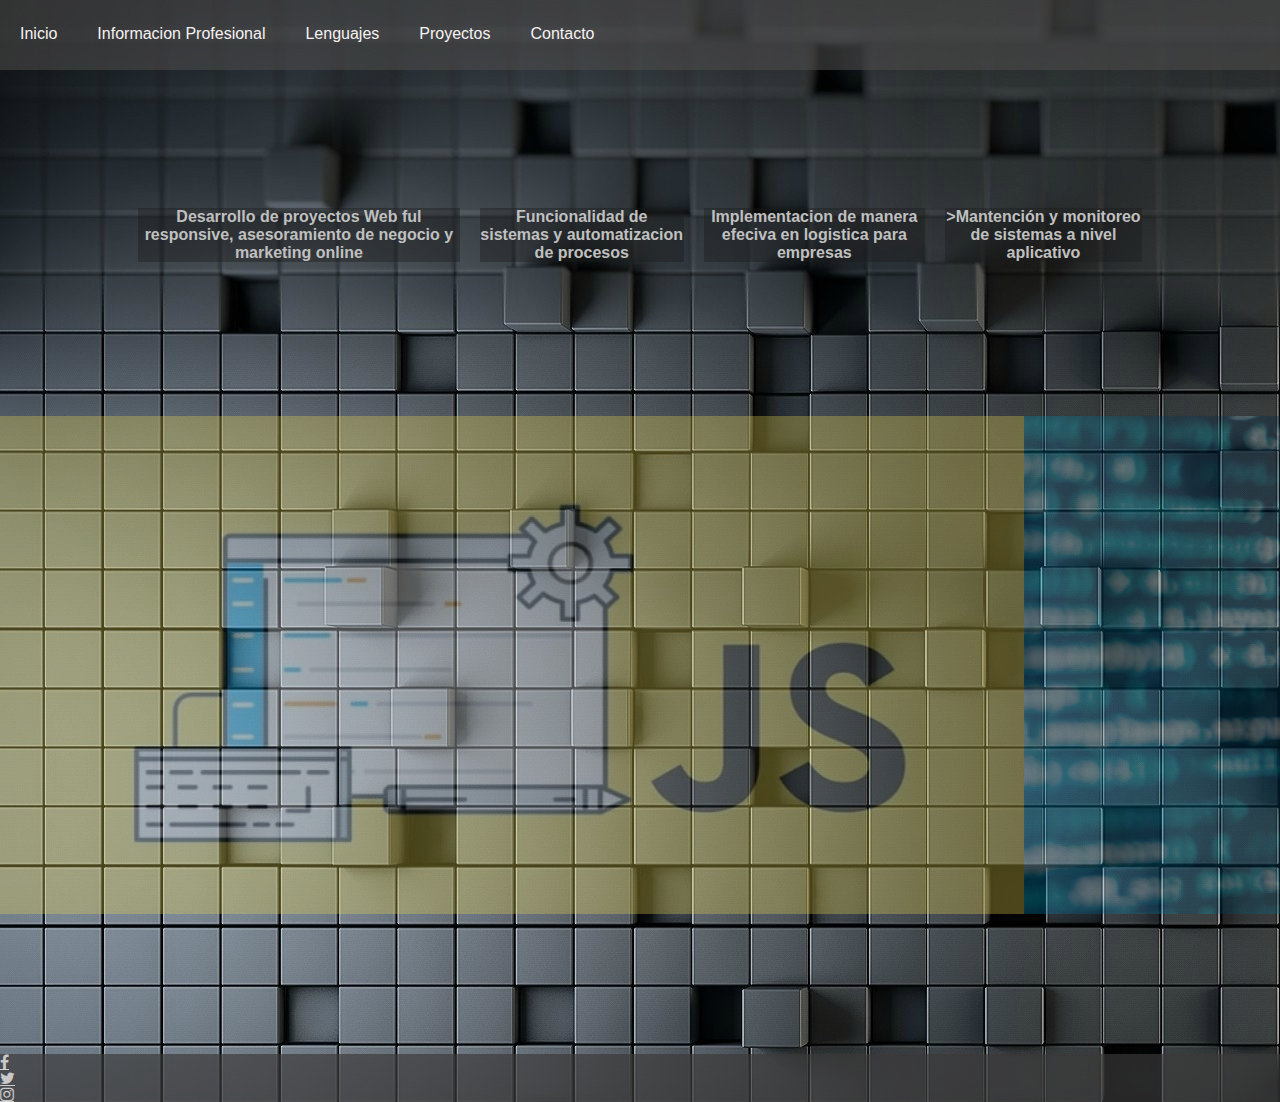
==== index.html @ 61f662cd "desde/7/6" ====
<!DOCTYPE html>
<html lang="en">
<head>
    <meta charset="UTF-8">
    <meta http-equiv="X-UA-Compatible" content="IE=edge">
    <meta name="viewport" content="width=device-width, initial-scale=1.0">
    <link rel="stylesheet" href="style.css">
    <link rel="stylesheet" href="animation.css">
    <link rel="stylesheet" href="https://cdnjs.cloudflare.com/ajax/libs/font-awesome/4.7.0/css/font-awesome.min.css">
    
    <title>Inicio</title>
</head>
<body>
    <header>
        <input type="checkbox" id="btn-menu">
        <label for="btn-menu"><img src="./btn/icons8-menu-42.png" id=logo alt="iconmenu"></label>
        <nav class="menu">
            <ul>
                <li><a href="./index.html">Inicio</a></li>
                <li><a href="./formacion.html">Informacion Profesional</a></li>
                <li><a href="./lenguaje.html">Lenguajes</a></li>
                <li><a href="./proyectos.html">Proyectos</a></li>
                <li><a href="">Contacto</a></li>
            </ul>       
        </nav>
    </header>
    
   
    <div class="articles">
        <div class="card"><strong>Desarrollo de proyectos Web ful responsive, asesoramiento de negocio y marketing online</strong> </div>
        <div class="card"><strong>Funcionalidad de sistemas y automatizacion de procesos</strong></div>
        <div class="card"><strong>Implementacion de manera efeciva en logistica para empresas</strong></div>
        <div class="card"><strong>>Mantención y monitoreo de sistemas a nivel aplicativo</strong></div>
    </div>
    <div class="slider">
        <ul>
            <li><img src="./image/javascript.jpg" alt="javascipt"></li>
            <li><img src="./image/html_02155_.jpg" alt="html5"></li>
            <li><img src="./image/css3-que-es.jpg" alt="css"></li>
            <li><img src="./image/lenguaje-php-usos.jpg" alt="php"></li>
            <li><img src="./image/linux.jpg.jpg" alt="linux"></li>
            
        </ul>
    </div>

    <footer>
        
        <div class="social-main">      
            <a href="#" class="fa fa-facebook"></a>
            <a href="#" class="fa fa-twitter"></a>
            <a href="#" class="fa fa-instagram"></a>
            
        </div>
         
</footer>
</body>
</html>
---- style.css ----
/*https://www.youtube.com/watch?v=FL_odxf4zq4&t=137s*/

body {
        margin: 0;
        font-family: sans-serif;
        background-image: url(./image/wallpaper.jpg);
        color: rgb(246, 242, 242);
                     
    
    }

header {
        width: 100%;
        height: 70px;
        /* background: linear-gradient(#a3a0a0, #72737e); */
        background: rgba(80, 78, 78, 0.548);
}

#btn-menu {
        display:none;
}


header label {
        display: none;
        width: 30px;
        height: 30px;
        padding: 10px;
        /* border-right: 1px solid #fff; */
}

header label:hover {
        cursor: pointer;
        background: rgba(80, 78, 78, 0.061);
}

.menu ul {
        margin: 0;
        list-style: none;
        padding: 0;
        display: flex;
    
}

/* .menu li {
    border-right: 1px solid #fff
   
} */

.menu li a {
        display: block;
        padding: 25px 20px;
        color: rgb(246, 242, 242);
        text-decoration: none;
}

.articles {
    
    margin: 10%;
    transition: 2000ms;
    display: flex;
    justify-content: center;
    
}
/* cards */
.card {
    color: silver;
    text-align: center;
    margin-bottom: 20%;
    margin: 10px;
    background-color: rgba(27, 25, 25, 0.383); */
    border-radius: 10px; 
    }

.card-formation{
    display: flex;
    justify-content:center;
    flex-direction: column;
    background: rgba(65, 59, 59, 0.678);
    width: 50%;
    margin: auto;
    margin-top: 20%;
    text-align: center;
    border-radius: 10px;
    padding:40px;
}
/* cards */
.slider {
    opacity: 30%;
    width: 100%;
    margin:auto;
    overflow: hidden;
}

.slider ul {
    display: flex;
    padding: 0;
    width: 400%;

    animation: cambio 15s infinite;

} 

.slider li {
    
    width: 100%;
    list-style: none;
    
}

.slider img {
    
    width: 100%;
    height: 80%;
}

/* footer */


.social-main a {
    
    display: flex;
    flex-direction: row;
    background:rgba(59, 58, 58, 0.678);
    
     }
.social-main a {
    
    
    color: rgba(246, 242, 242, 0.767);
}
---- animation.css ----
/*slide change image*/
@keyframes cambio {
    
    0% {margin-left: 0;}
    20% {margin-left: 0;}

    25% {margin-left: -100%;}
    45% {margin-left: -100%;}
    
    50% {margin-left: -200%;}
    70% {margin-left: -200%;}
    
    75% {margin-left: -300%;}
    100% {margin-left: -300%;}
}
 
/* format responsive */
@media (max-width:1022px){
    header label{
            display:block;
            }
.articles {
    display:flex;
    flex-direction: column;
    transition: 2000ms;
    
}
.menu {
        position: absolute;
        background: rgba(112, 112, 112, 0.931);
        width: 40%;
        margin-left: -70%;
        }    

.menu ul {
        flex-direction:column;
    }
    
.menu li {
        border-top: 1px solid rgb(138, 131, 131);
    }

#btn-menu:checked ~ .menu {
            border-radius: 7px;
            transition: 1000ms;
            margin: 0 ;
        }
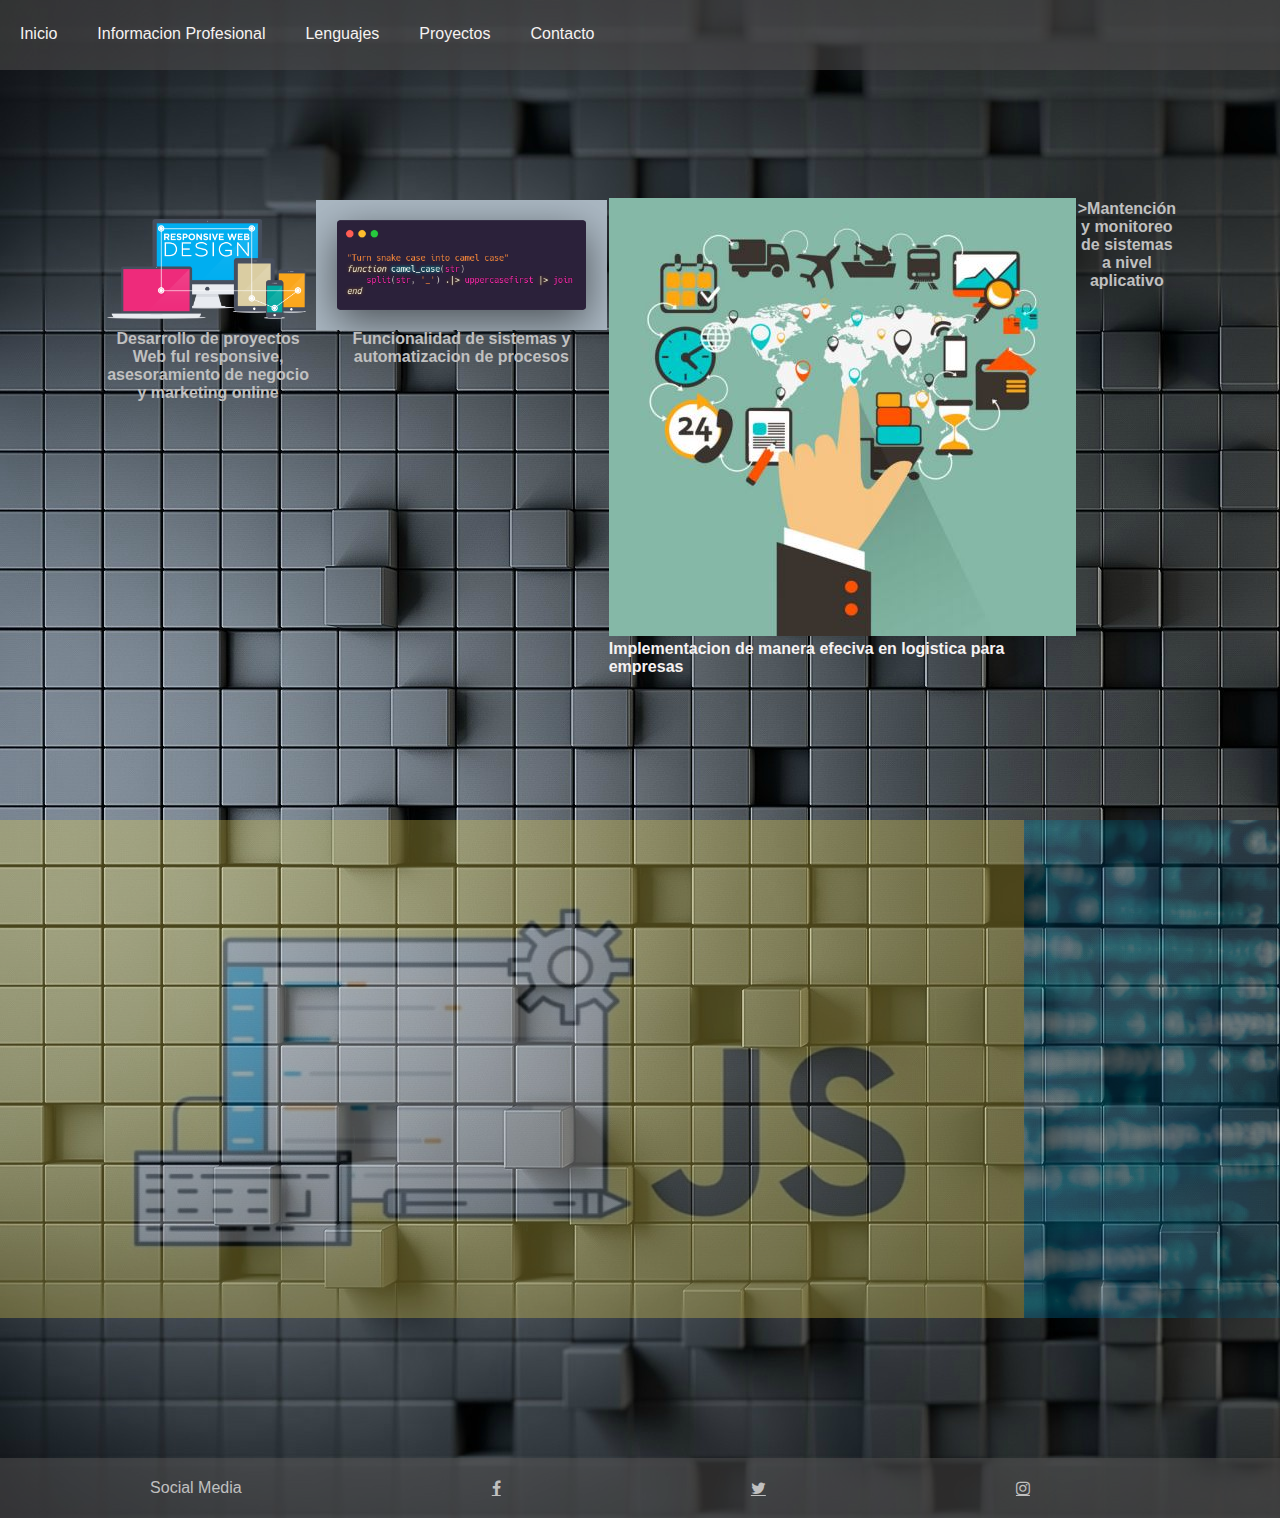
==== commit e32f7626: "actualizcion9.6" ====
--- a/index.html
+++ b/index.html
@@ -11,6 +11,7 @@
     <title>Inicio</title>
 </head>
 <body>
+    <!-- navbar -->
     <header>
         <input type="checkbox" id="btn-menu">
         <label for="btn-menu"><img src="./btn/icons8-menu-42.png" id=logo alt="iconmenu"></label>
@@ -25,13 +26,15 @@
         </nav>
     </header>
     
-   
+   <!-- cards -->
     <div class="articles">
-        <div class="card"><strong>Desarrollo de proyectos Web ful responsive, asesoramiento de negocio y marketing online</strong> </div>
-        <div class="card"><strong>Funcionalidad de sistemas y automatizacion de procesos</strong></div>
-        <div class="card"><strong>Implementacion de manera efeciva en logistica para empresas</strong></div>
+        <div class="card"><img src="/image/responsive-web-design.jpg" alt="responsive"><strong>Desarrollo de proyectos Web ful responsive, asesoramiento de negocio y marketing online</strong> </div>
+        <div class="card"><img src="/image/terminal.png" alt="terminal"> <strong>Funcionalidad de sistemas y automatizacion de procesos</strong></div>
+        <div class="card3"><img src="/image/logicts.jpg" alt="logicts"> <strong>Implementacion de manera efeciva en logistica para empresas</strong></div>
         <div class="card"><strong>>Mantención y monitoreo de sistemas a nivel aplicativo</strong></div>
     </div>
+
+    <!-- slider of images -->
     <div class="slider">
         <ul>
             <li><img src="./image/javascript.jpg" alt="javascipt"></li>
@@ -42,19 +45,20 @@
             
         </ul>
     </div>
+    <!-- footer -->
+    <div class="social-main">     
+        <span>Social Media</span> 
+        <a href="#" class="fa fa-facebook"></a>
+        <a href="#" class="fa fa-twitter"></a>
+        <a href="#" class="fa fa-instagram"></a>
+        
+    </div>
+     
 
-    <footer>
-        
-        <div class="social-main">      
-            <a href="#" class="fa fa-facebook"></a>
-            <a href="#" class="fa fa-twitter"></a>
-            <a href="#" class="fa fa-instagram"></a>
-            
-        </div>
-         
-</footer>
 </body>
 </html>
+    
+        
     
     
             
--- a/style.css
+++ b/style.css
@@ -60,16 +60,25 @@
     transition: 2000ms;
     display: flex;
     justify-content: center;
+    flex-grow: inherit;
+   
     
 }
 /* cards */
+.card img{
+    display: flex;
+    margin-left: 0px;
+    justify-content:center;
+    height: 130px;
+}
 .card {
+   
     color: silver;
     text-align: center;
-    margin-bottom: 20%;
-    margin: 10px;
-    background-color: rgba(27, 25, 25, 0.383); */
-    border-radius: 10px; 
+    height: 250px;
+    margin: 2px;
+    /* background-color: rgba(247, 253, 253, 0.383);  */
+    border-radius: 20px;
     }
 
 .card-formation{
@@ -115,19 +124,23 @@
 }
 
 /* footer */
+span{
+    text-align: left;
+    margin-left: -100px;
+    color:silver;
+}
 
+.social-main {
+    display: flex;
+    justify-content: space-evenly;
+    align-items: center;
+    width: 100%;
+    height: 60px;
+    background:rgba(80, 78, 78, 0.548);
+}
 
-.social-main a {
-    
-    display: flex;
-    flex-direction: row;
-    background:rgba(59, 58, 58, 0.678);
-    
-     }
-.social-main a {
-    
-    
-    color: rgba(246, 242, 242, 0.767);
+a{
+    color: silver;
 }
 
 
